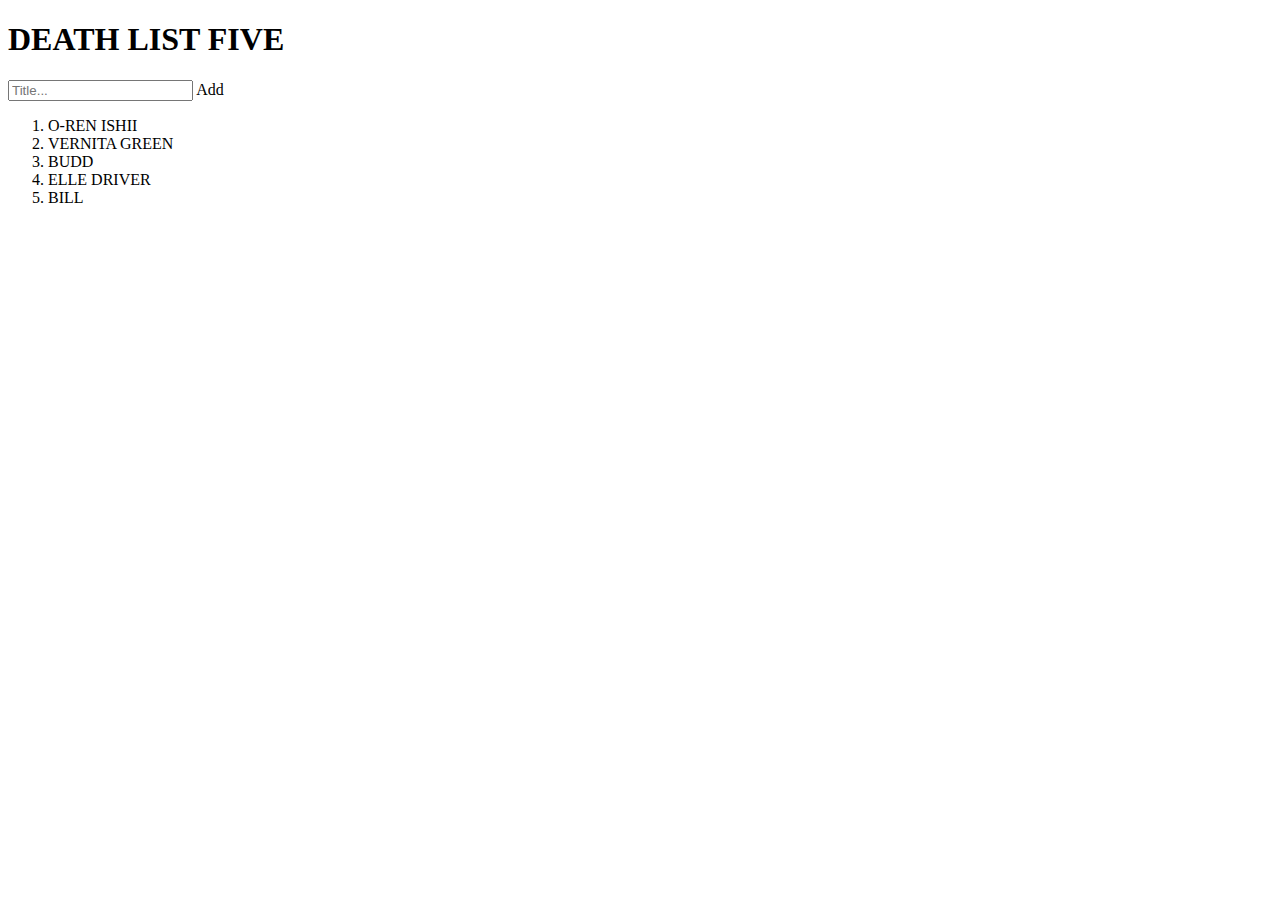
==== dl5/index.html @ 69f73a00 "Create index.html" ====
<!DOCTYPE html> 
<html lang = "en">
	<head>
		<meta charset = "UTF-8">
		<link href="https://fonts.googleapis.com/css?family=Expletus+Sans" rel="stylesheet">
		<link rel="stylesheet" type="text/css" href="style.css">
		<title>Death List Five</title>
	</head>
	<body>
		<div id="top" class="header">
  			<h1>DEATH LIST FIVE</h1>
  			<input type="text" id="input" placeholder="Title...">
  			<span onclick="newElement()" class="add">Add</span>
		</div>

		<ol id="dlist" type = "1">
  			<li>O-REN ISHII</li>
  			<li class="dead">VERNITA GREEN</li>
  			<li>BUDD</li>
  			<li>ELLE DRIVER</li>
  			<li>BILL</li>
		</ol>
		<script src="script.js"></script>
	</body>
</html>
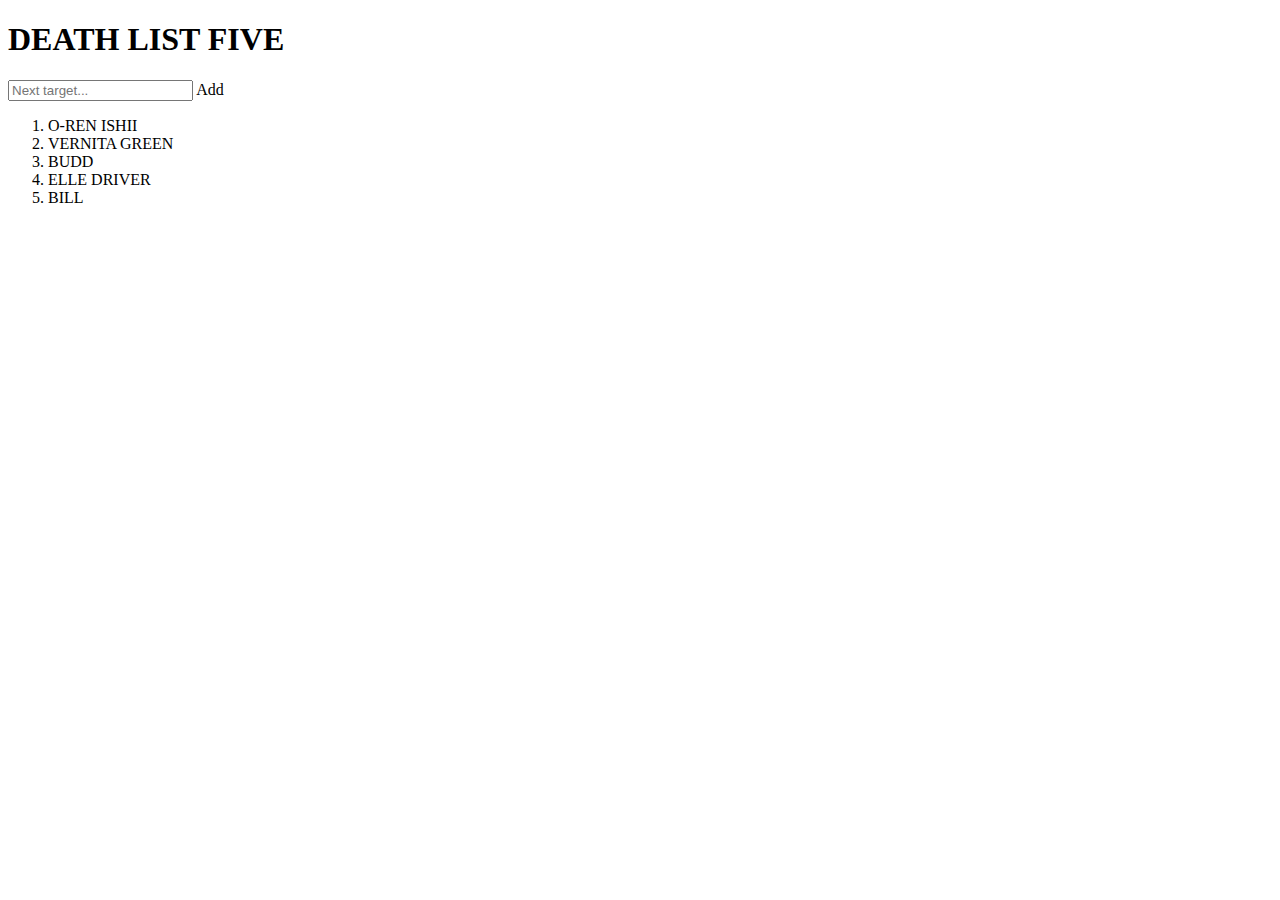
==== commit 31818c1d: "Update index.html" ====
--- a/dl5/index.html
+++ b/dl5/index.html
@@ -9,7 +9,7 @@
 	<body>
 		<div id="top" class="header">
   			<h1>DEATH LIST FIVE</h1>
-  			<input type="text" id="input" placeholder="Title...">
+  			<input type="text" id="input" placeholder="Next target...">
   			<span onclick="newElement()" class="add">Add</span>
 		</div>
 
